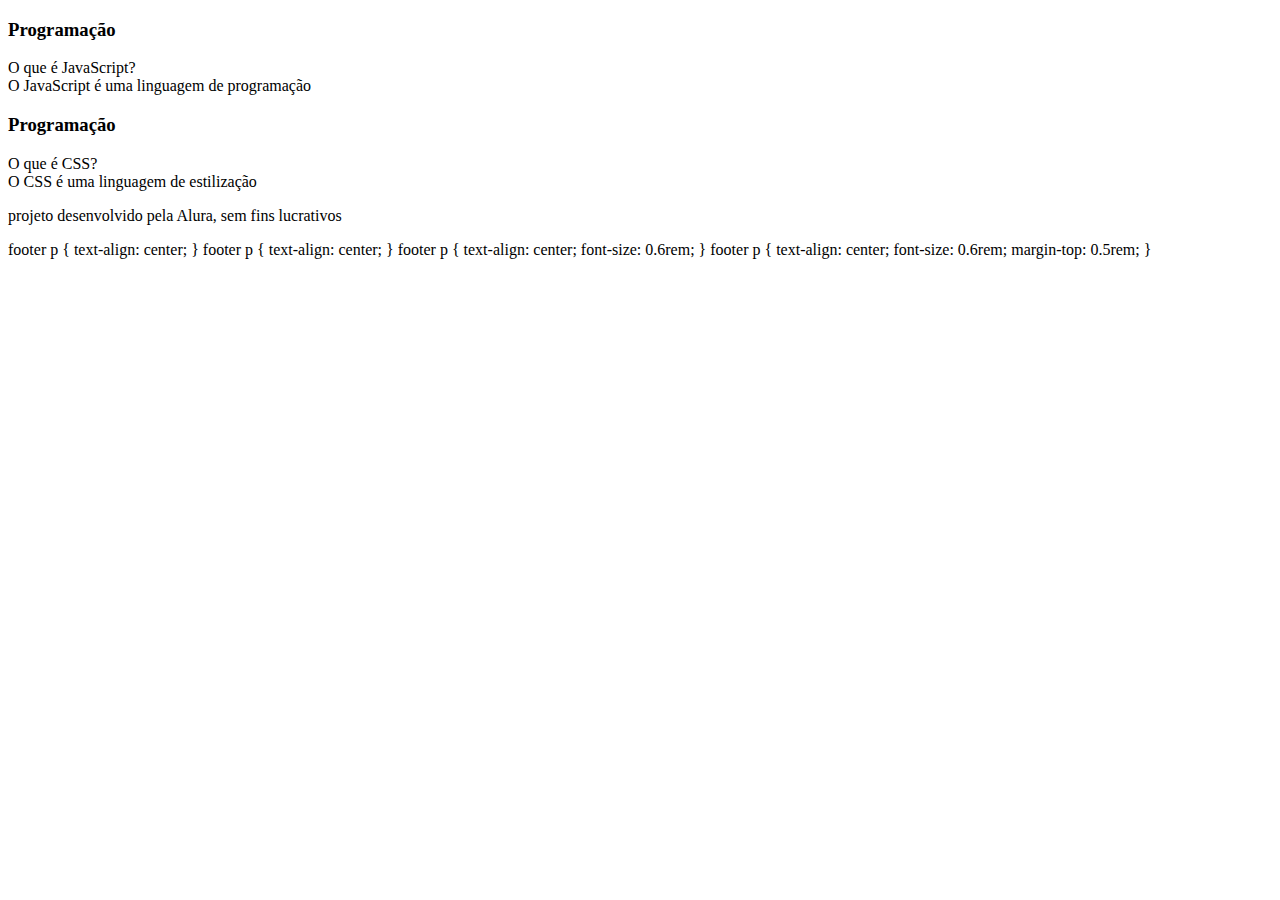
==== index.html @ d444d9d6 "Add files via upload" ====
<!DOCTYPE html>
<html lang="pt-br">
<head>
    <meta charset="UTF-8">
    <meta name="viewport" content="width=device-width, initial-scale=1.0">
    <link rel="stylesheet" href="assets/style.css">
    <title>flashcard</title>
</head>
<body>
    <main>
        <section id="container">
                <article class="cartao">
                        <div class="cartao__conteudo">
                                <h3>Programação</h3>
                                <div class="cartao__conteudo__pergunta">
                                        O que é JavaScript?
                                </div>
                                <div class="cartao__conteudo__resposta">
                                        O JavaScript é uma linguagem de programação
                                </div>
                        </div>
                </article>
        </section>
</main>
<article class="cartao">
    <div class="cartao__conteudo">
            <h3>Programação</h3>
            <div class="cartao__conteudo__pergunta">
                    O que é CSS?
            </div>
            <div class="cartao__conteudo__resposta">
                    O CSS é uma linguagem de estilização
            </div>
    </div>
            

    </main>
    <footer>
        <p>projeto desenvolvido pela Alura, sem fins lucrativos</p>
</body>
</html>
footer p {
        text-align: center;
    }
    footer p {
        text-align: center;
    }
    footer p {
        text-align: center;
        font-size: 0.6rem;
    }
    footer p {
        text-align: center;
        font-size: 0.6rem;
        margin-top: 0.5rem;
    }
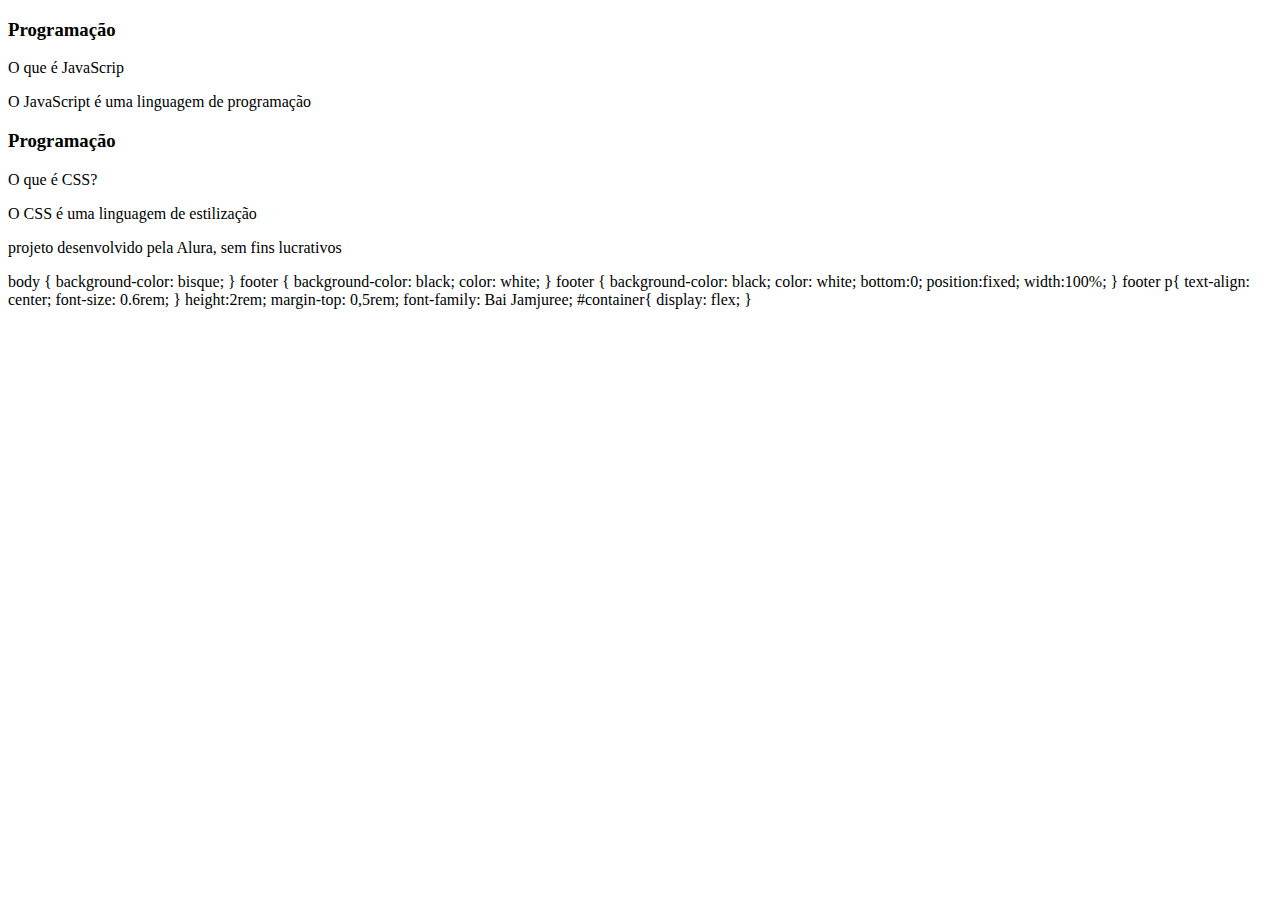
==== commit 052d12cd: "Add files via upload" ====
--- a/index.html
+++ b/index.html
@@ -2,8 +2,7 @@
 <html lang="pt-br">
 <head>
     <meta charset="UTF-8">
-    <meta name="viewport" content="width=device-width, initial-scale=1.0">
-    <link rel="stylesheet" href="assets/style.css">
+    <meta name="viewport" content="width=device-width,initial-scale=1.0">
     <title>flashcard</title>
 </head>
 <body>
@@ -13,10 +12,10 @@
                         <div class="cartao__conteudo">
                                 <h3>Programação</h3>
                                 <div class="cartao__conteudo__pergunta">
-                                        O que é JavaScript?
+                                       <p>O que é JavaScrip
                                 </div>
                                 <div class="cartao__conteudo__resposta">
-                                        O JavaScript é uma linguagem de programação
+                                       <p>O JavaScript é uma linguagem de programação</p>
                                 </div>
                         </div>
                 </article>
@@ -26,10 +25,10 @@
     <div class="cartao__conteudo">
             <h3>Programação</h3>
             <div class="cartao__conteudo__pergunta">
-                    O que é CSS?
+                    <p>O que é CSS?</p>
             </div>
             <div class="cartao__conteudo__resposta">
-                    O CSS é uma linguagem de estilização
+                   <p>O CSS é uma linguagem de estilização</p>
             </div>
     </div>
             
@@ -39,19 +38,28 @@
         <p>projeto desenvolvido pela Alura, sem fins lucrativos</p>
 </body>
 </html>
-footer p {
-        text-align: center;
+<link rel="stylesheet" href="assets/style.css">
+body {
+        background-color: bisque;
     }
-    footer p {
-        text-align: center;
+    footer {
+        background-color: black;
+        color: white;
     }
-    footer p {
+    footer {
+        background-color: black;
+        color: white;
+        bottom:0;
+        position:fixed;
+        width:100%;
+    }
+    footer p{
         text-align: center;
         font-size: 0.6rem;
     }
-    footer p {
-        text-align: center;
-        font-size: 0.6rem;
-        margin-top: 0.5rem;
-    }
-    +    height:2rem;
+    margin-top: 0,5rem;
+    font-family: Bai Jamjuree;
+     #container{
+        display: flex;
+     }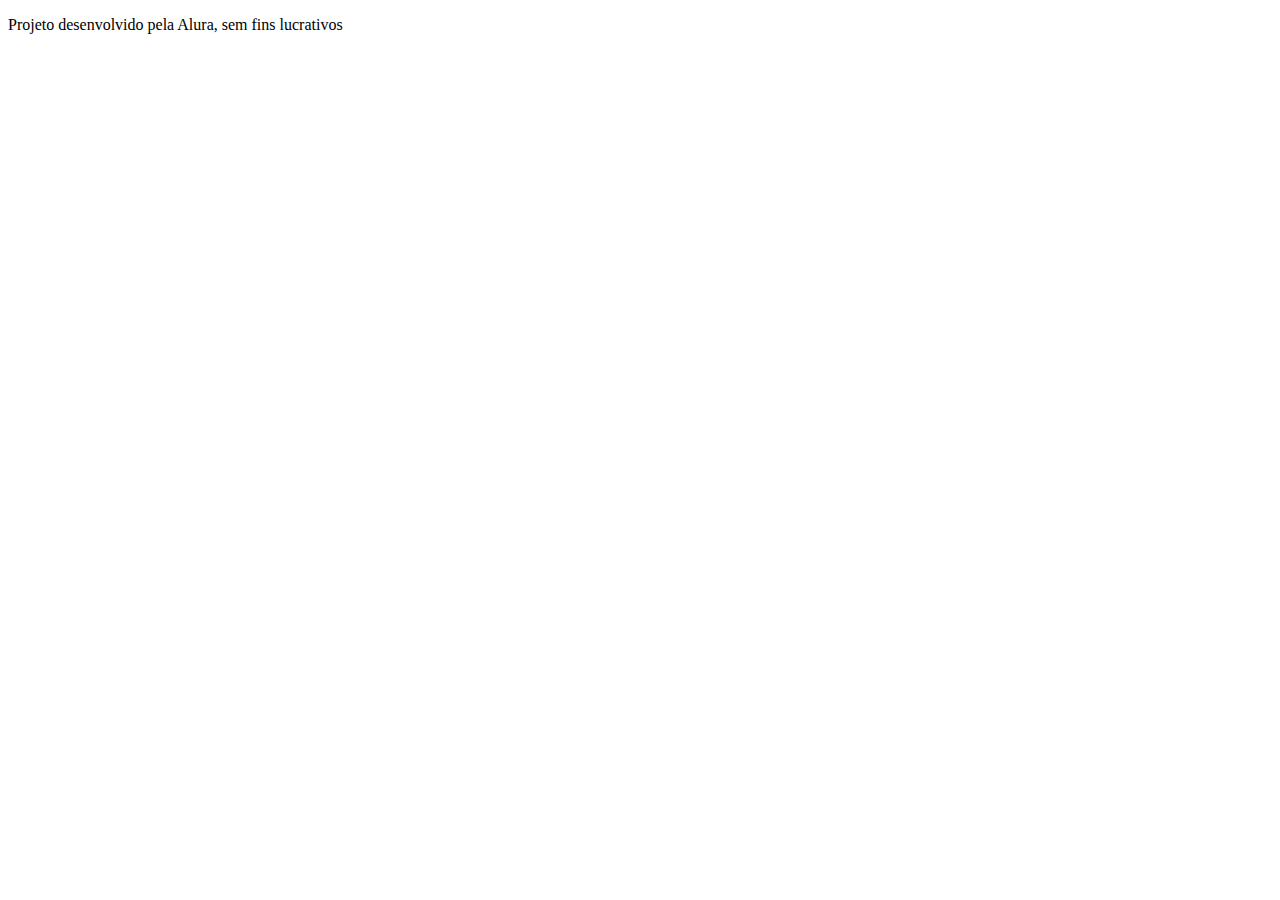
==== commit 21f1c7c4: "Add files via upload" ====
--- a/index.html
+++ b/index.html
@@ -2,64 +2,30 @@
 <html lang="pt-br">
 <head>
     <meta charset="UTF-8">
-    <meta name="viewport" content="width=device-width,initial-scale=1.0">
-    <title>flashcard</title>
+    <meta name="viewport" content="width=device-width, initial-scale=1.0">
+    <link rel="stylesheet" href="assets/style.css">
+    <title>Flashcard</title>
 </head>
 <body>
     <main>
         <section id="container">
-                <article class="cartao">
-                        <div class="cartao__conteudo">
-                                <h3>Programação</h3>
-                                <div class="cartao__conteudo__pergunta">
-                                       <p>O que é JavaScrip
-                                </div>
-                                <div class="cartao__conteudo__resposta">
-                                       <p>O JavaScript é uma linguagem de programação</p>
-                                </div>
-                        </div>
-                </article>
+            <!-- <article class="cartao">
+                <div class="cartao__conteudo">
+                    <h3>Programação</h3>
+                    <div class="cartao__conteudo__pergunta">
+                        <p>O que é JavaScript?</p>
+                    </div>
+                    <div class="cartao__conteudo__resposta">
+                        <p>O JavaScript é uma linguagem de programação</p>
+                    </div>
+                </div>
+            </article> -->
         </section>
-</main>
-<article class="cartao">
-    <div class="cartao__conteudo">
-            <h3>Programação</h3>
-            <div class="cartao__conteudo__pergunta">
-                    <p>O que é CSS?</p>
-            </div>
-            <div class="cartao__conteudo__resposta">
-                   <p>O CSS é uma linguagem de estilização</p>
-            </div>
-    </div>
-            
-
     </main>
     <footer>
-        <p>projeto desenvolvido pela Alura, sem fins lucrativos</p>
+        <p>Projeto desenvolvido pela Alura, sem fins lucrativos</p>
+    </footer>
+    <script src="app.js"></script>
+    <script src="perguntas.js"></script>
 </body>
-</html>
-<link rel="stylesheet" href="assets/style.css">
-body {
-        background-color: bisque;
-    }
-    footer {
-        background-color: black;
-        color: white;
-    }
-    footer {
-        background-color: black;
-        color: white;
-        bottom:0;
-        position:fixed;
-        width:100%;
-    }
-    footer p{
-        text-align: center;
-        font-size: 0.6rem;
-    }
-    height:2rem;
-    margin-top: 0,5rem;
-    font-family: Bai Jamjuree;
-     #container{
-        display: flex;
-     }+</html>